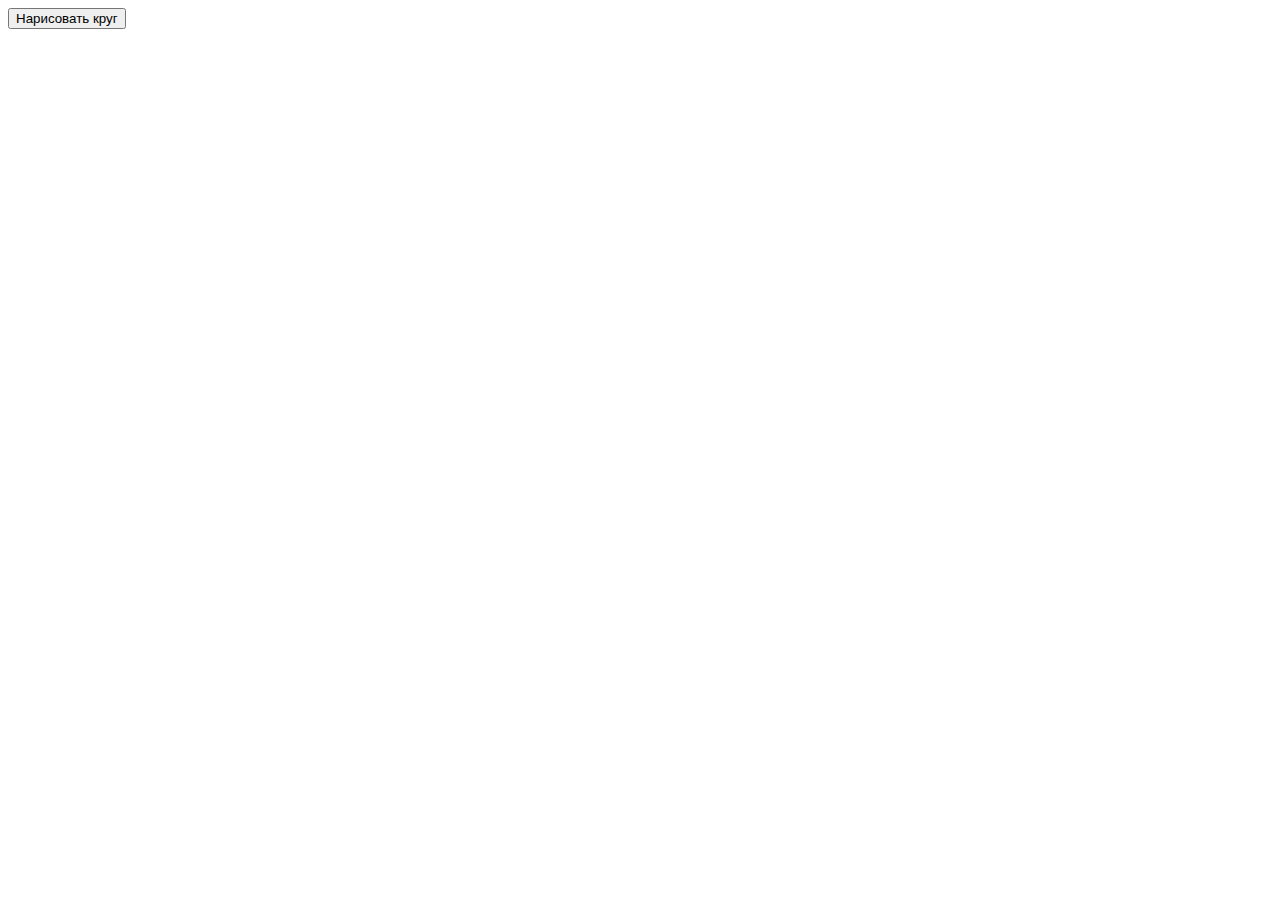
==== index.html @ 3aa8682f "31.08" ====
<!DOCTYPE html>
<html lang="en">
<head>
    <meta charset="UTF-8">
    <meta http-equiv="X-UA-Compatible" content="IE=edge">
    <meta name="viewport" content="width=device-width, initial-scale=1.0">
    <title>Document</title>
</head>
<body>
    <button type="button">Нарисовать круг</button>
    <script src="script.js"></script>
</body>
</html>
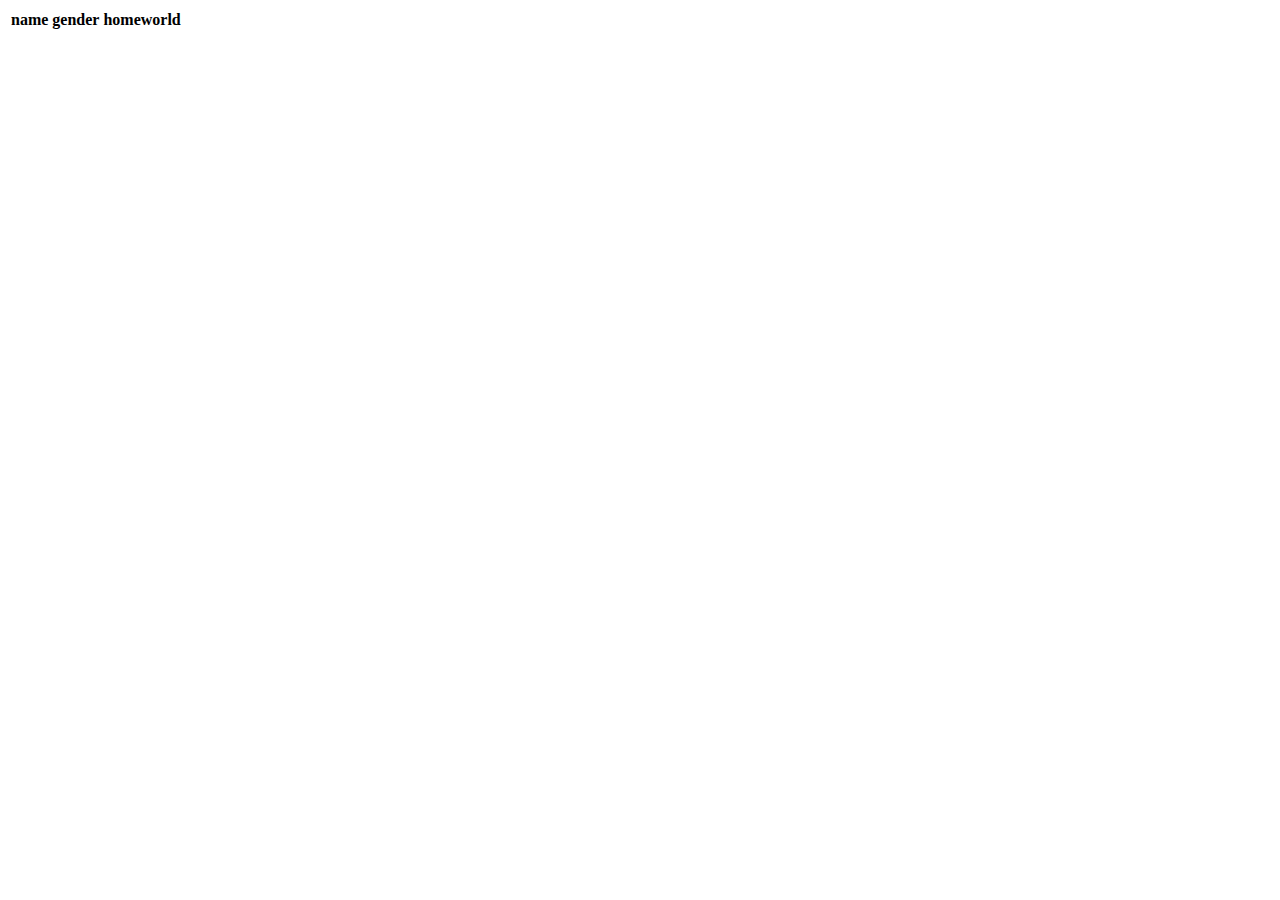
==== commit f10082f1: "23.09" ====
--- a/index.html
+++ b/index.html
@@ -7,7 +7,12 @@
     <title>Document</title>
 </head>
 <body>
-    <button type="button">Нарисовать круг</button>
-    <script src="script.js"></script>
+    <table>
+        <tbody>
+
+        </tbody>
+    </table>
+
+    <script src="js.js"></script>
 </body>
 </html>